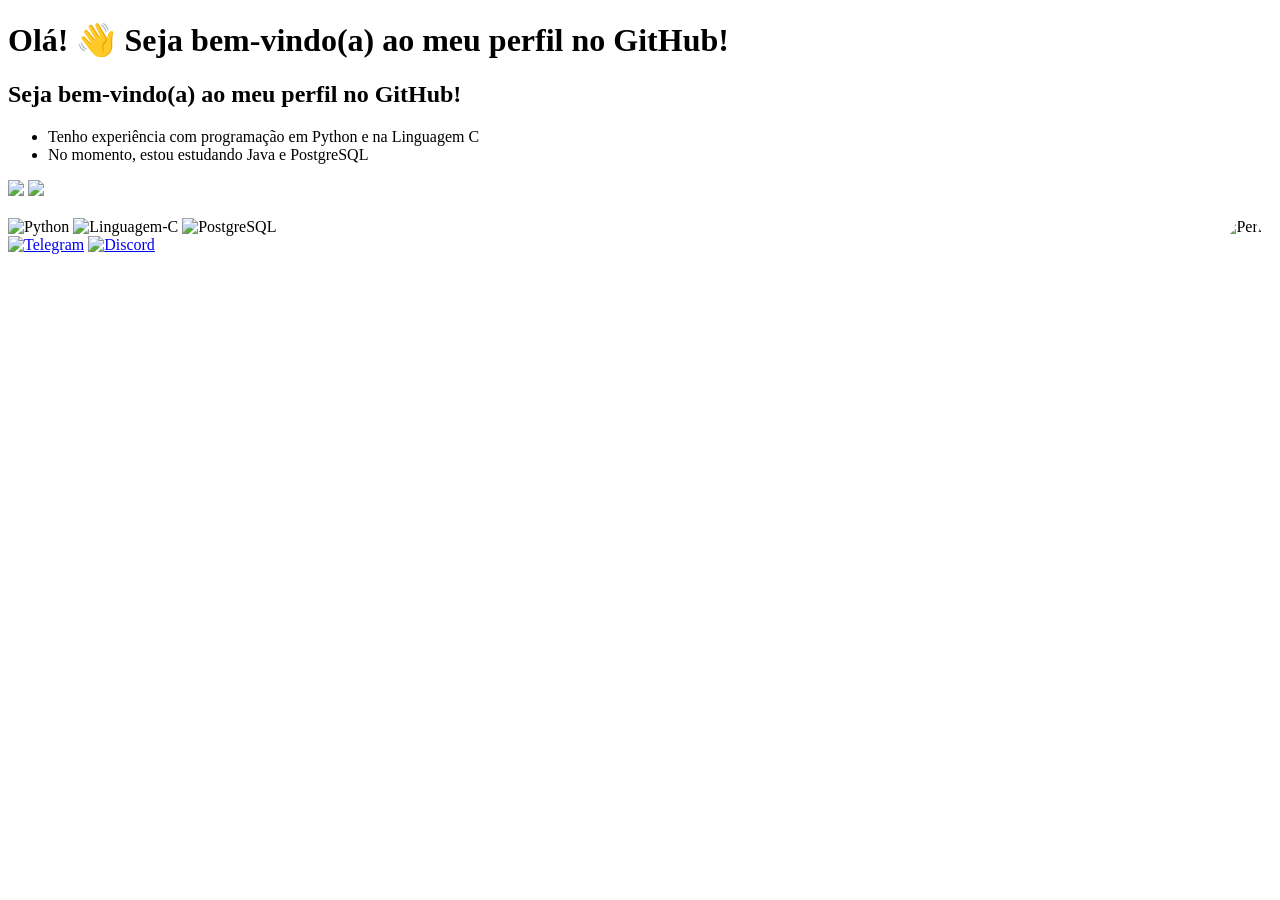
==== index.html @ 6657ccb9 "Renomear README.html para index.html" ====
<!DOCTYPE html>
<html lang="pt-BR">

<head>
    <meta charset="UTF-8">
    <style type="text/css">
        .centralizar {
          text-align: center
        }
        .esquerda {
          text-align: left
        }
        .direita {
          text-align: right
        }
        .section {
          margin: 0;
          position: absolute;
          top: 50%;
          height: 10em;
          align-items: right;
        }
        #imagem-circular {
          float: right;
          width: 300px;
          height: 300px;
          margin: 20px;
          shape-outside: circle();
          clip-path: circle();
          background: lightblue;
        }
    </style>
</head>

<body>
  <div class="esquerda">
  <h1>Olá! 👋 Seja bem-vindo(a) ao meu perfil no GitHub!</h1>
  <h2>Seja bem-vindo(a) ao meu perfil no GitHub!</h2>

  <ul>
    <li>Tenho experiência com programação em Python e na Linguagem C</li>
    <li>No momento, estou estudando Java e PostgreSQL</li>
  </ul>

  <div style="display: inline_block">
    <img height="180em" src="https://github-readme-stats.vercel.app/api?username=franklin-albuquerque&show_icons=true&theme=github_dark&include_all_commits=true&count_private=true"/>
    <img height="180em" src="https://github-readme-stats.vercel.app/api/top-langs/?username=franklin-albuquerque&layout=compact&langs_count=7&theme=github_dark"/>
    <br><br>
    <img alt="Python" height="30" width="40" src="https://raw.githubusercontent.com/devicons/devicon/master/icons/python/python-original.svg">
    <img alt="Linguagem-C" height="30" width="40" src="https://raw.githubusercontent.com/devicons/devicon/master/icons/c/c-original.svg">
    <img alt="PostgreSQL" height="30" width="40" src="https://raw.githubusercontent.com/devicons/devicon/master/icons/postgresql/postgresql-original.svg">
    <img align="right" alt="Perfil" height="150" style="border-radius:50%" src="https://avatars.githubusercontent.com/u/126638424?v=4">
  </div>

  <div style="display: inline_block">
    <a href="https://t.me/franklin-albuquerque"><img alt="Telegram" src="https://img.shields.io/badge/Telegram-2CA5E0?style=for-the-badge&logo=telegram&logoColor=white" target="_blank"></a>
    <a href="https://discord.com/users/1091040930276053034"><img alt="Discord" src="https://img.shields.io/badge/Discord-7289DA?style=for-the-badge&logo=discord&logoColor=white" class="media-object img-responsive" target="_blank" class="imagem-circular"></a>
  </div>

</body>
</html>
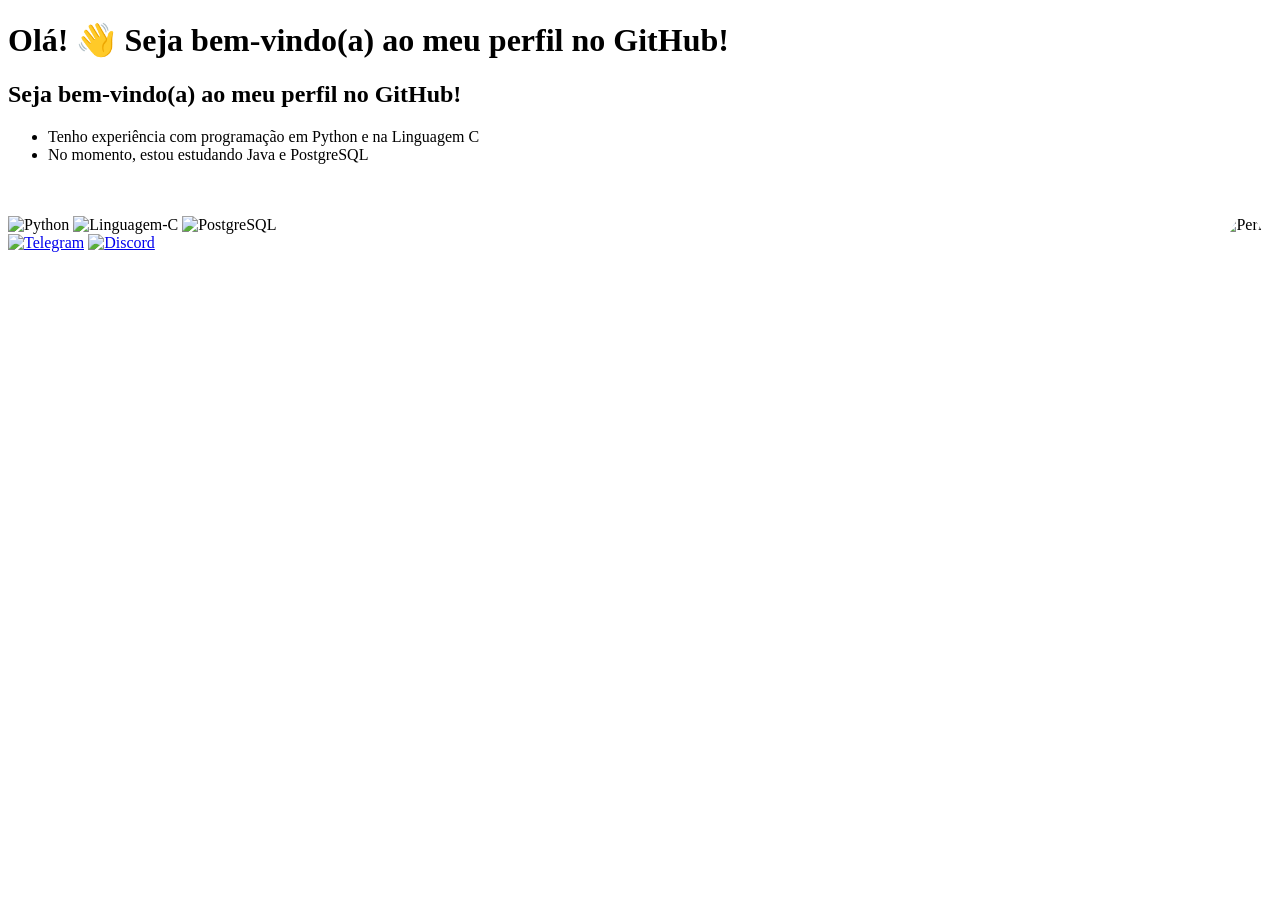
==== commit 330c7b18: "Atualizar index.html" ====
--- a/index.html
+++ b/index.html
@@ -3,33 +3,7 @@
 
 <head>
     <meta charset="UTF-8">
-    <style type="text/css">
-        .centralizar {
-          text-align: center
-        }
-        .esquerda {
-          text-align: left
-        }
-        .direita {
-          text-align: right
-        }
-        .section {
-          margin: 0;
-          position: absolute;
-          top: 50%;
-          height: 10em;
-          align-items: right;
-        }
-        #imagem-circular {
-          float: right;
-          width: 300px;
-          height: 300px;
-          margin: 20px;
-          shape-outside: circle();
-          clip-path: circle();
-          background: lightblue;
-        }
-    </style>
+    <link href="https://github.com/franklin-albuquerque/franklin-albuquerque.github.io/raw/main/estilos/estilo.css" rel="stylesheet">
 </head>
 
 <body>
@@ -43,13 +17,13 @@
   </ul>
 
   <div style="display: inline_block">
-    <img height="180em" src="https://github-readme-stats.vercel.app/api?username=franklin-albuquerque&show_icons=true&theme=github_dark&include_all_commits=true&count_private=true"/>
-    <img height="180em" src="https://github-readme-stats.vercel.app/api/top-langs/?username=franklin-albuquerque&layout=compact&langs_count=7&theme=github_dark"/>
+    <img height="180em" srcset="https://github-readme-stats.vercel.app/api?username=franklin-albuquerque&show_icons=true&theme=github_dark&include_all_commits=true&count_private=true" class="media-object img-responsive" target="_blank"/>
+    <img height="180em" srcset="https://github-readme-stats.vercel.app/api/top-langs/?username=franklin-albuquerque&layout=compact&langs_count=7&theme=github_dark" class="media-object img-responsive" target="_blank"/>
     <br><br>
     <img alt="Python" height="30" width="40" src="https://raw.githubusercontent.com/devicons/devicon/master/icons/python/python-original.svg">
     <img alt="Linguagem-C" height="30" width="40" src="https://raw.githubusercontent.com/devicons/devicon/master/icons/c/c-original.svg">
     <img alt="PostgreSQL" height="30" width="40" src="https://raw.githubusercontent.com/devicons/devicon/master/icons/postgresql/postgresql-original.svg">
-    <img align="right" alt="Perfil" height="150" style="border-radius:50%" src="https://avatars.githubusercontent.com/u/126638424?v=4">
+    <img align="right" alt="Perfil" height="150" style="border-radius:50%" src="https://github.com/franklin-albuquerque/franklin-albuquerque.github.io/raw/main/imagens/perfil.png">
   </div>
 
   <div style="display: inline_block">
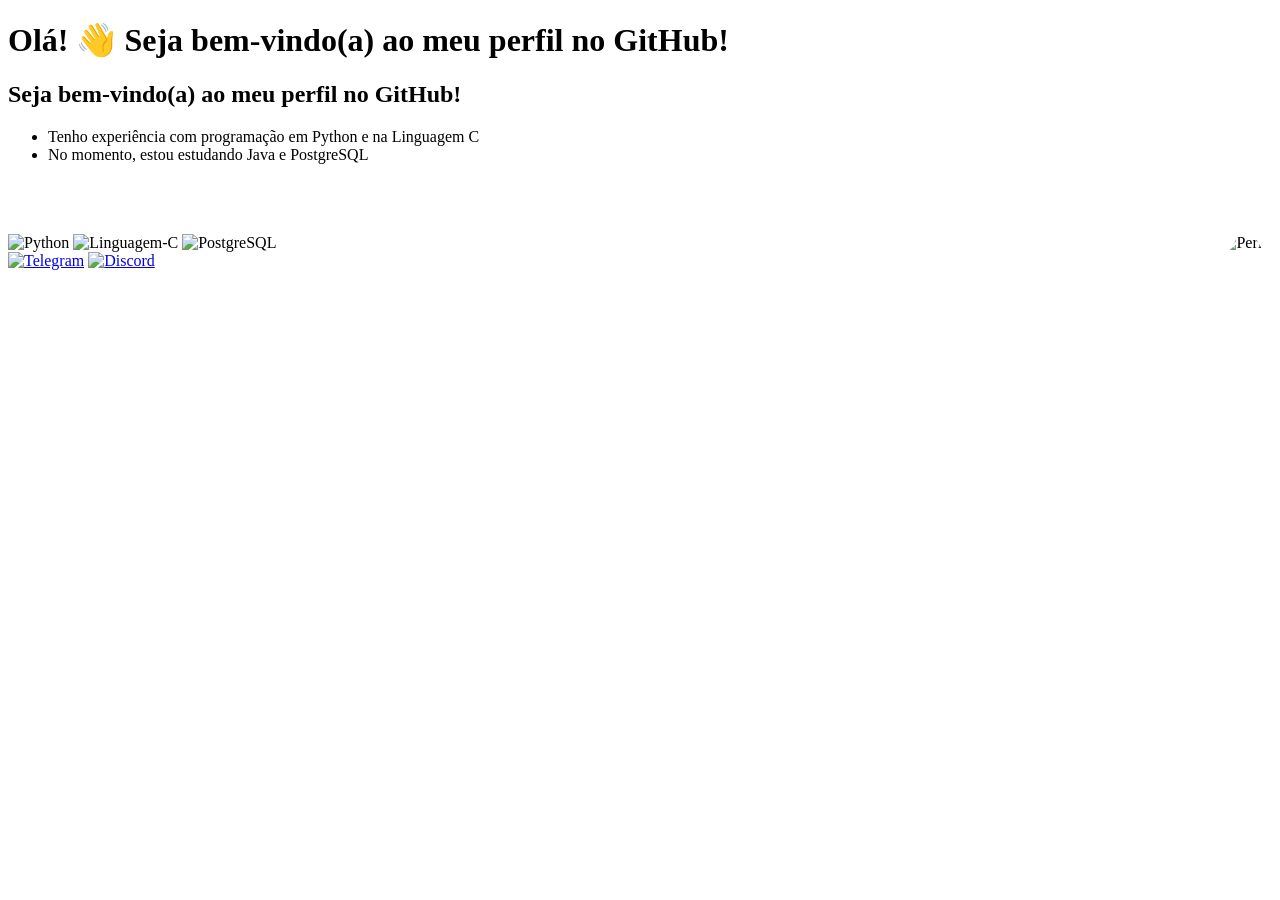
==== commit 5d3b1dc5: "Atualizar index.html" ====
--- a/index.html
+++ b/index.html
@@ -17,8 +17,10 @@
   </ul>
 
   <div style="display: inline_block">
-    <img height="180em" srcset="https://github-readme-stats.vercel.app/api?username=franklin-albuquerque&show_icons=true&theme=github_dark&include_all_commits=true&count_private=true" class="media-object img-responsive" target="_blank"/>
-    <img height="180em" srcset="https://github-readme-stats.vercel.app/api/top-langs/?username=franklin-albuquerque&layout=compact&langs_count=7&theme=github_dark" class="media-object img-responsive" target="_blank"/>
+    <div id="escalavel">
+      <img height="180em" srcset="https://github-readme-stats.vercel.app/api?username=franklin-albuquerque&show_icons=true&theme=github_dark&include_all_commits=true&count_private=true"/>
+      <img height="180em" srcset="https://github-readme-stats.vercel.app/api/top-langs/?username=franklin-albuquerque&layout=compact&langs_count=7&theme=github_dark"/>
+    </div>
     <br><br>
     <img alt="Python" height="30" width="40" src="https://raw.githubusercontent.com/devicons/devicon/master/icons/python/python-original.svg">
     <img alt="Linguagem-C" height="30" width="40" src="https://raw.githubusercontent.com/devicons/devicon/master/icons/c/c-original.svg">
